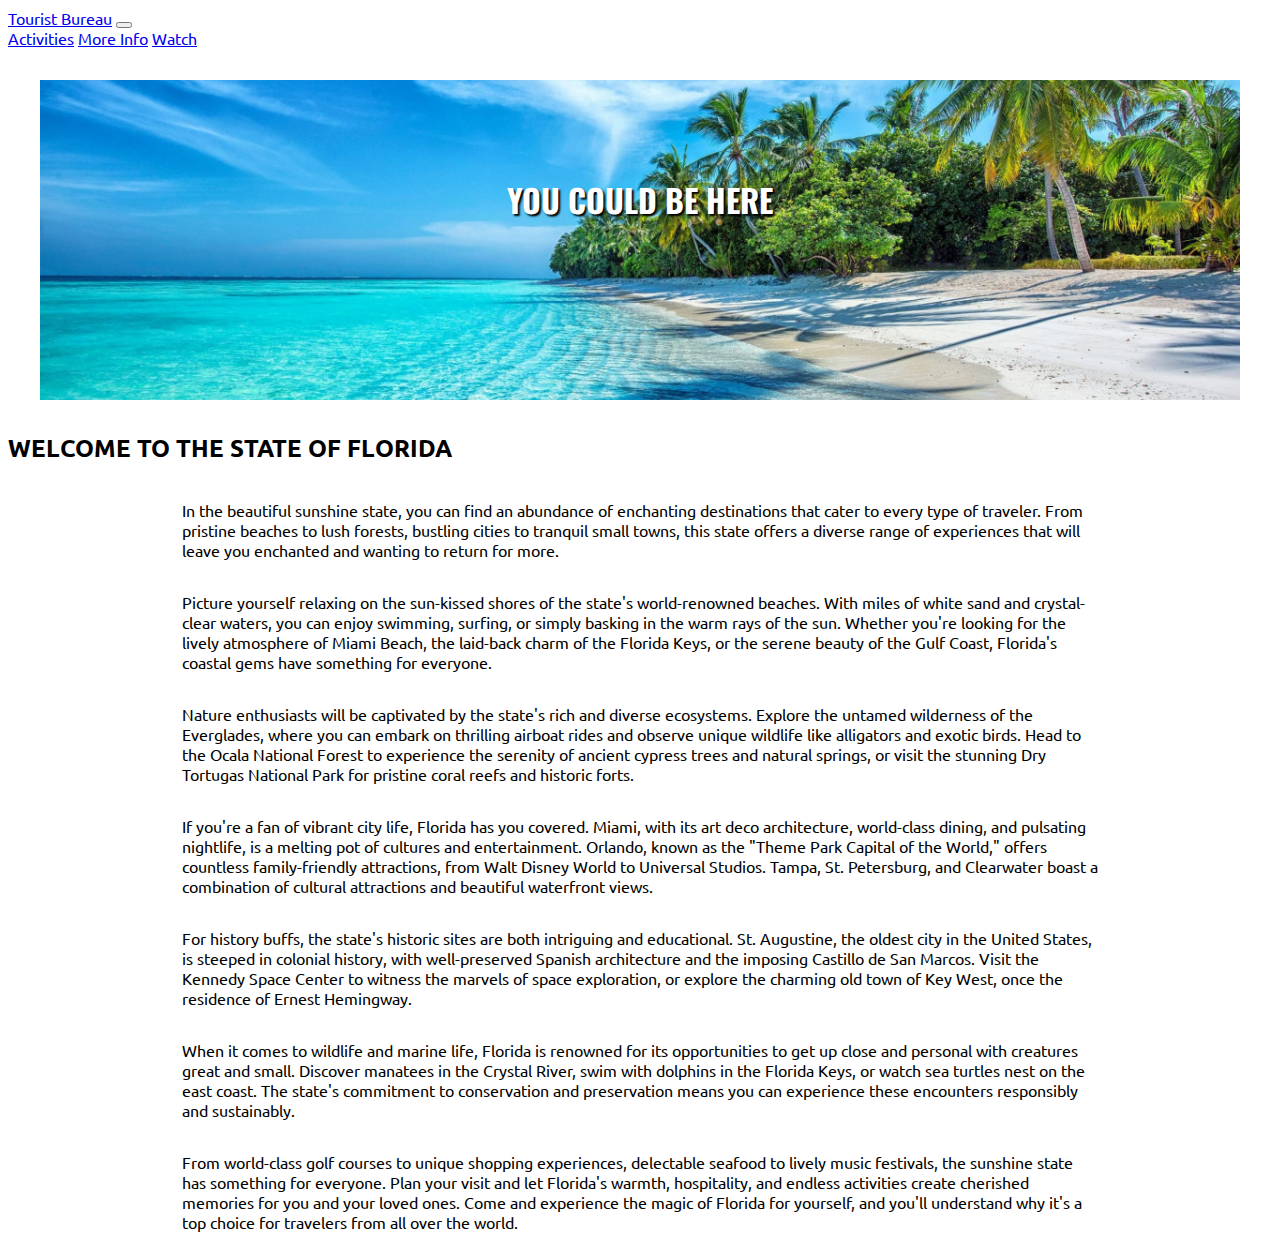
==== index.html @ 65aaa197 "Finished home page" ====
<!DOCTYPE html>
<html lang="en">
  <head>
    <meta charset="UTF-8" />
    <meta name="viewport" content="width=device-width, initial-scale=1.0" />
    <link
      href="https://cdn.jsdelivr.net/npm/bootstrap@5.3.2/dist/css/bootstrap.min.css"
      rel="stylesheet"
      integrity="sha384-T3c6CoIi6uLrA9TneNEoa7RxnatzjcDSCmG1MXxSR1GAsXEV/Dwwykc2MPK8M2HN"
      crossorigin="anonymous"
    />
    <link rel="preconnect" href="https://fonts.googleapis.com" />
    <link rel="preconnect" href="https://fonts.gstatic.com" crossorigin />
    <link
      href="https://fonts.googleapis.com/css2?family=Oswald:wght@400;700&family=Ubuntu&display=swap"
      rel="stylesheet"
    />
    <link href="styles.css" rel="stylesheet" />
    <title>Tourist Bureau</title>
  </head>
  <body>
    <nav class="navbar navbar-expand-lg navbar-light bg-light">
      <div class="container-fluid">
        <a href="./index.html" class="navbar-brand">Tourist Bureau</a>
        <button
          type="button"
          class="navbar-toggler"
          data-bs-toggle="collapse"
          data-bs-target="#navbarCollapse"
        >
          <span class="navbar-toggler-icon"></span>
        </button>
        <div class="collapse navbar-collapse" id="navbarCollapse">
          <div class="navbar-nav">
            <a href="./activity.html" class="nav-item nav-link">Activities</a>
            <a href="#" class="nav-item nav-link">More Info</a>
            <a href="#" class="nav-item nav-link">Watch</a>
          </div>
        </div>
      </div>
    </nav>

    <div class="container text-center mb-4">
      <h1>You Could Be Here</h1>
      <h2>Welcome to the state of Florida</h2>

      <div class="paragraph-container">

          <p>
            In the beautiful sunshine state, you can find an abundance of enchanting
            destinations that cater to every type of traveler. From pristine beaches
            to lush forests, bustling cities to tranquil small towns, this state
            offers a diverse range of experiences that will leave you enchanted and
            wanting to return for more.
          </p>
    
          <p>
            Picture yourself relaxing on the sun-kissed shores of the state's
            world-renowned beaches. With miles of white sand and crystal-clear
            waters, you can enjoy swimming, surfing, or simply basking in the warm
            rays of the sun. Whether you're looking for the lively atmosphere of
            Miami Beach, the laid-back charm of the Florida Keys, or the serene
            beauty of the Gulf Coast, Florida's coastal gems have something for
            everyone.
          </p>
    
          <p>
            Nature enthusiasts will be captivated by the state's rich and diverse
            ecosystems. Explore the untamed wilderness of the Everglades, where you
            can embark on thrilling airboat rides and observe unique wildlife like
            alligators and exotic birds. Head to the Ocala National Forest to
            experience the serenity of ancient cypress trees and natural springs, or
            visit the stunning Dry Tortugas National Park for pristine coral reefs
            and historic forts.
          </p>
    
          <p>
            If you're a fan of vibrant city life, Florida has you covered. Miami,
            with its art deco architecture, world-class dining, and pulsating
            nightlife, is a melting pot of cultures and entertainment. Orlando,
            known as the "Theme Park Capital of the World," offers countless
            family-friendly attractions, from Walt Disney World to Universal
            Studios. Tampa, St. Petersburg, and Clearwater boast a combination of
            cultural attractions and beautiful waterfront views.
          </p>
    
          <p>
            For history buffs, the state's historic sites are both intriguing and
            educational. St. Augustine, the oldest city in the United States, is
            steeped in colonial history, with well-preserved Spanish architecture
            and the imposing Castillo de San Marcos. Visit the Kennedy Space Center
            to witness the marvels of space exploration, or explore the charming old
            town of Key West, once the residence of Ernest Hemingway.
          </p>
    
          <p>
            When it comes to wildlife and marine life, Florida is renowned for its
            opportunities to get up close and personal with creatures great and
            small. Discover manatees in the Crystal River, swim with dolphins in the
            Florida Keys, or watch sea turtles nest on the east coast. The state's
            commitment to conservation and preservation means you can experience
            these encounters responsibly and sustainably.
          </p>
    
          <p>
            From world-class golf courses to unique shopping experiences, delectable
            seafood to lively music festivals, the sunshine state has something for
            everyone. Plan your visit and let Florida's warmth, hospitality, and
            endless activities create cherished memories for you and your loved
            ones. Come and experience the magic of Florida for yourself, and you'll
            understand why it's a top choice for travelers from all over the world.
          </p>
      </div>
    </div>

    <script src="ActivitiesPage/activities.js"></script>
    <script
      src="https://cdn.jsdelivr.net/npm/@popperjs/core@2.11.8/dist/umd/popper.min.js"
      integrity="sha384-I7E8VVD/ismYTF4hNIPjVp/Zjvgyol6VFvRkX/vR+Vc4jQkC+hVqc2pM8ODewa9r"
      crossorigin="anonymous"
    ></script>
    <script
      src="https://cdn.jsdelivr.net/npm/bootstrap@5.3.2/dist/js/bootstrap.min.js"
      integrity="sha384-BBtl+eGJRgqQAUMxJ7pMwbEyER4l1g+O15P+16Ep7Q9Q+zqX6gSbd85u4mG4QzX+"
      crossorigin="anonymous"
    ></script>
  </body>
</html>
---- styles.css ----
* {
  box-sizing: border-box;
  font-family: 'Ubuntu', sans-serif;
}

h1 {
  text-align: center;
  line-height: 7.5em;
  color: #fff;
  font-size: 2em;
  background: url(./images/beaches.jpeg) no-repeat center center;
  background-size: cover;
  width: 95%;
  height: 10em;
  margin: 1em auto;
  font-family: "Oswald", sans-serif;
  font-weight: bold;
  text-shadow: 2px 2px 2px #000000;
}

h1, h2 {
    text-transform: uppercase;
}

p {
    margin: 1em;
}

.paragraph-container {
    display: flex;
    flex-direction: column;
    width: 75%;
    margin: 0 auto;
}
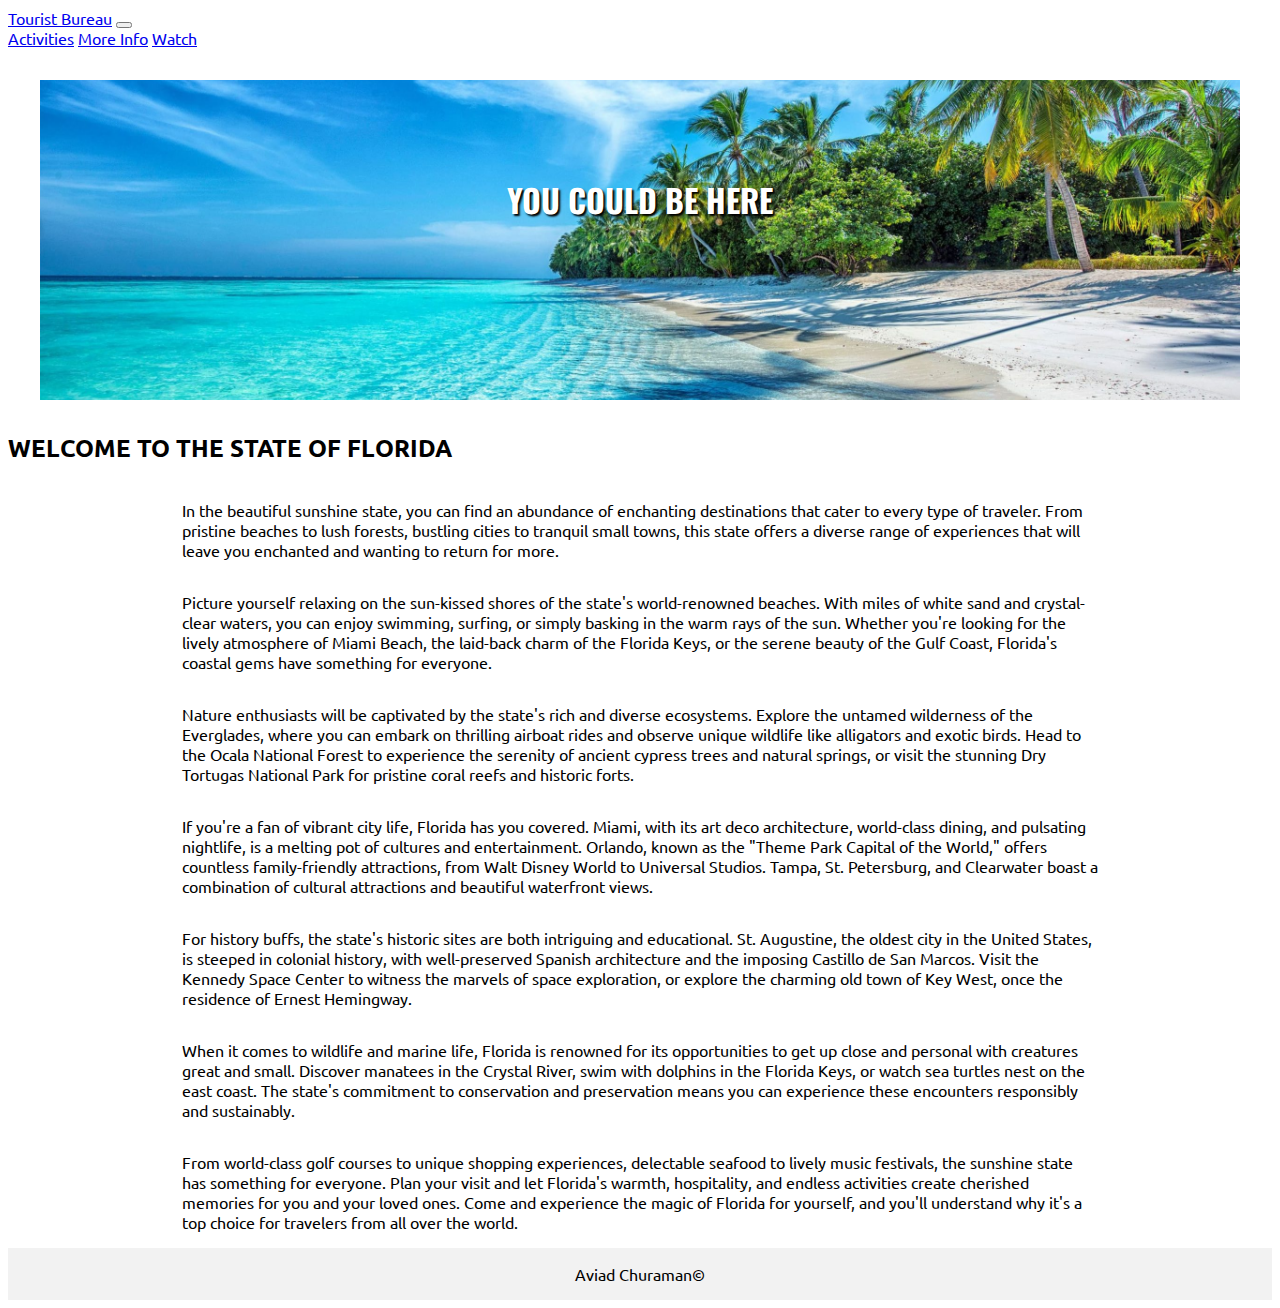
==== commit 62e64eb7: "Finished HTML and some CSS for both pages" ====
--- a/index.html
+++ b/index.html
@@ -113,6 +113,8 @@
       </div>
     </div>
 
+    <footer>Aviad Churaman©</footer>
+
     <script src="ActivitiesPage/activities.js"></script>
     <script
       src="https://cdn.jsdelivr.net/npm/@popperjs/core@2.11.8/dist/umd/popper.min.js"
--- a/styles.css
+++ b/styles.css
@@ -1,6 +1,12 @@
 * {
   box-sizing: border-box;
   font-family: 'Ubuntu', sans-serif;
+}
+
+body {
+    min-height: 100vh;
+    display: flex;
+    flex-direction: column;
 }
 
 h1 {
@@ -31,4 +37,11 @@
     flex-direction: column;
     width: 75%;
     margin: 0 auto;
+}
+
+footer {
+    text-align: center;
+    padding: 1em;
+    background: #f2f2f2;
+    margin-top: auto;
 }